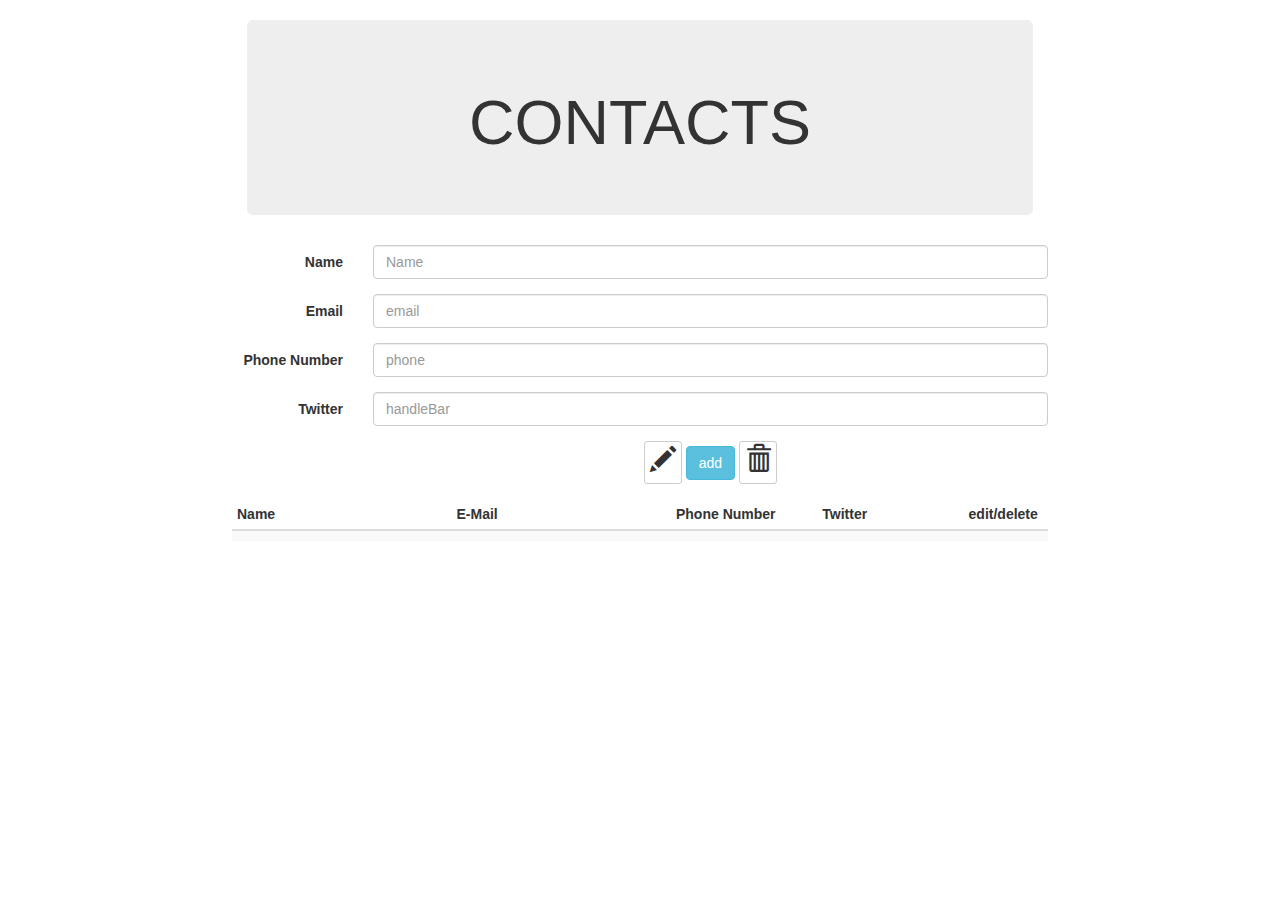
==== index.html @ 2f57e5ad "display entry fields and allow adding, deleting and removal of contacts also contacts will persist i" ====
<!DOCTYPE html>
<html lang="en">
<head>
  <meta charset="UTF-8">
  <title>Contacts</title>
  <link rel="stylesheet" href="https://maxcdn.bootstrapcdn.com/bootstrap/3.3.5/css/bootstrap.min.css">
  <link href=https://maxcdn.bootstrapcdn.com/bootswatch/3.3.5/journal/bootstrap.min.css" crossorigin="anonymous">
  <link rel="stylesheet" href="style.css">
</head>
<body>
  <div class="container">
    <div class="">
      <div class="jumbotron">
        <h1>CONTACTS</h1>
      </div>
    </div>
    <div class="row">
      <form class="form-horizontal">
        <div class="form-group">
          <label for="name" class="col-sm-2 control-label">Name</label>
          <div class="col-sm-10">
            <input type="text" class="form-control" id="name" placeholder="Name">
          </div>
        </div>        
        <div class="form-group">
          <label for="email" class="col-sm-2 control-label">Email</label>
          <div class="col-sm-10">
            <input type="email" class="form-control" id="email" placeholder="email">
          </div>
        </div>
        <div class="form-group">
          <label for="phone" class="col-sm-2 control-label">Phone Number</label>
          <div class="col-sm-10">
            <input type="tel" class="form-control" id="phone" placeholder="phone">
          </div>
        </div>
        <div class="form-group">
          <label for="twitter" class="col-sm-2 control-label">Twitter</label>
          <div class="col-sm-10">
            <input type="text" class="form-control" id="twitter" placeholder="handleBar">
          </div>
        </div>        
        <div class="form-group">
          <div id="buttonBox" class="col-sm-offset-2 col-sm-10">
            <button type="button" class="btn btn-default btn-xs" id="edit" aria-label="edit">
                <span class="glyphicon glyphicon-pencil" aria-hidden="true"></span> 
              </button>
            <button type="submit" id="add" class="btn btn-info btn-responsive">add</button>
                          
              <button type="button" class="btn btn-default btn-xs" id="delete" aria-label="delete">
                <span class="glyphicon glyphicon-trash" aria-hidden="true"></span>
              </button>
          </div>
        </div>
      </form>
    </div>

    <div class="row">
      <table class="table table-striped table-hover table-condensed col-sm-12">
        <thead>
          <tr>
            <th class='col-sm-3'>Name</th>
            <th class='col-sm-3'>E-Mail</th>
            <th class='col-sm-2'>Phone Number</th>
            <th class='col-sm-2'>Twitter</th>
            <th class='col-sm-1'>edit/delete</th>
          </tr>
        </thead>
        <tbody id='list'>
        </tbody>
          <tr id='template'>
            <td class="name"></td>
            <td class="email"></td>
            <td class="phone"></td>
            <td class="twitter"></td>
            <td class="options"> </td>
          </tr>   
      </table>
    </div>
  </div>
  <script src="https://code.jquery.com/jquery-2.1.4.min.js"></script>
  <script src="https://maxcdn.bootstrapcdn.com/bootstrap/3.3.5/js/bootstrap.min.js" integrity="sha512-K1qjQ+NcF2TYO/eI3M6v8EiNYZfA95pQumfvcVrTHtwQVDG+aHRqLi/ETn2uB+1JqwYqVG3LIvdm9lj6imS/pQ==" crossorigin="anonymous"></script>
  <script src="contacts2.js"></script>
</body>
</html>
---- style.css ----
.container {
  padding-top: 20px;
  padding-right: 15vw;
  padding-left: 15vw;
}

#sample * {
  display: none;
  border: 1 px solid black;
}

#edit, #delete {
	font-size: 2vw;
}

.jumbotron{
text-align: center;
}

#buttonBox{
	text-align: center;
}
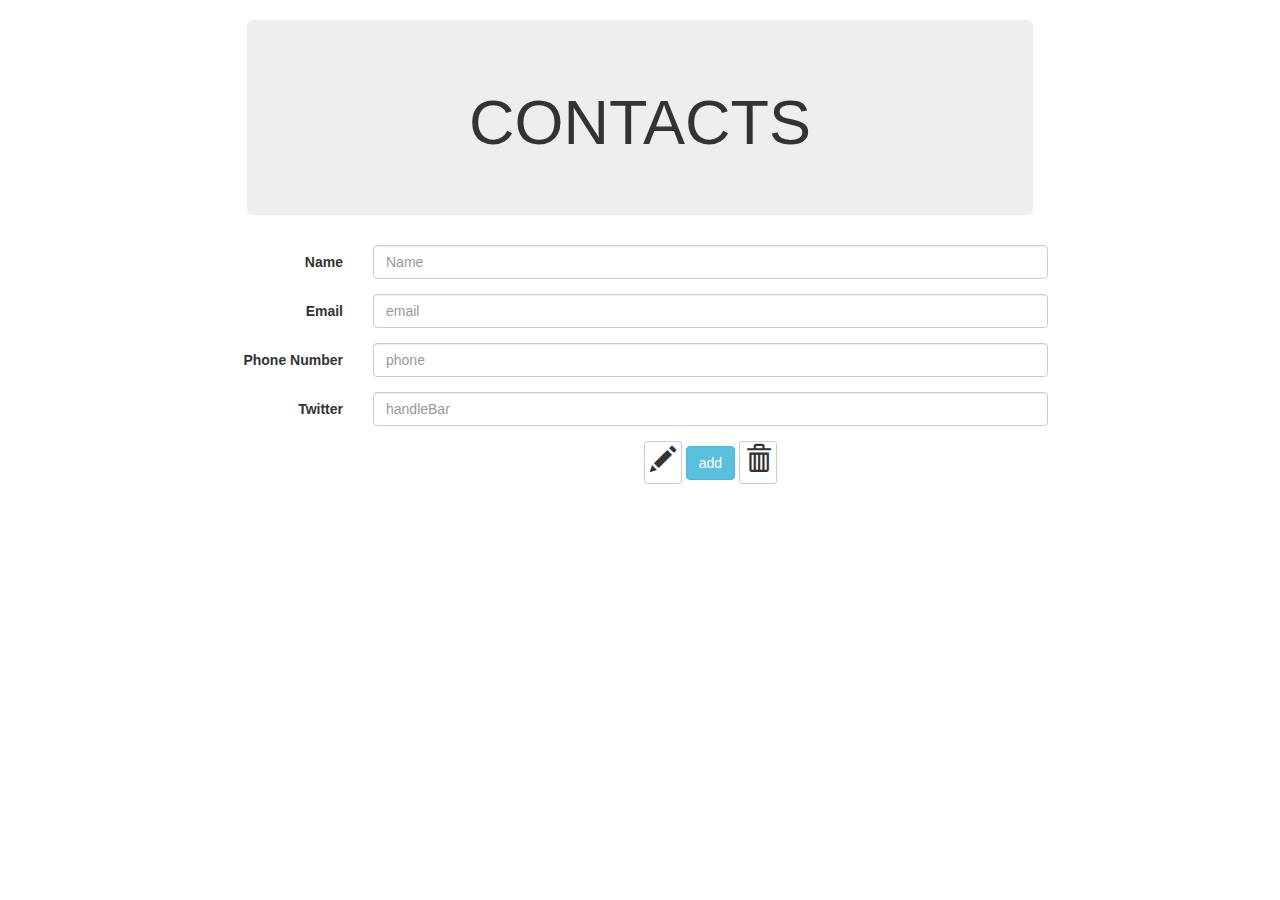
==== commit 2c60ceb1: "jk now it loads the right file" ====
--- a/index.html
+++ b/index.html
@@ -80,6 +80,6 @@
   </div>
   <script src="https://code.jquery.com/jquery-2.1.4.min.js"></script>
   <script src="https://maxcdn.bootstrapcdn.com/bootstrap/3.3.5/js/bootstrap.min.js" integrity="sha512-K1qjQ+NcF2TYO/eI3M6v8EiNYZfA95pQumfvcVrTHtwQVDG+aHRqLi/ETn2uB+1JqwYqVG3LIvdm9lj6imS/pQ==" crossorigin="anonymous"></script>
-  <script src="contacts2.js"></script>
+  <script src="contacts.js"></script>
 </body>
 </html>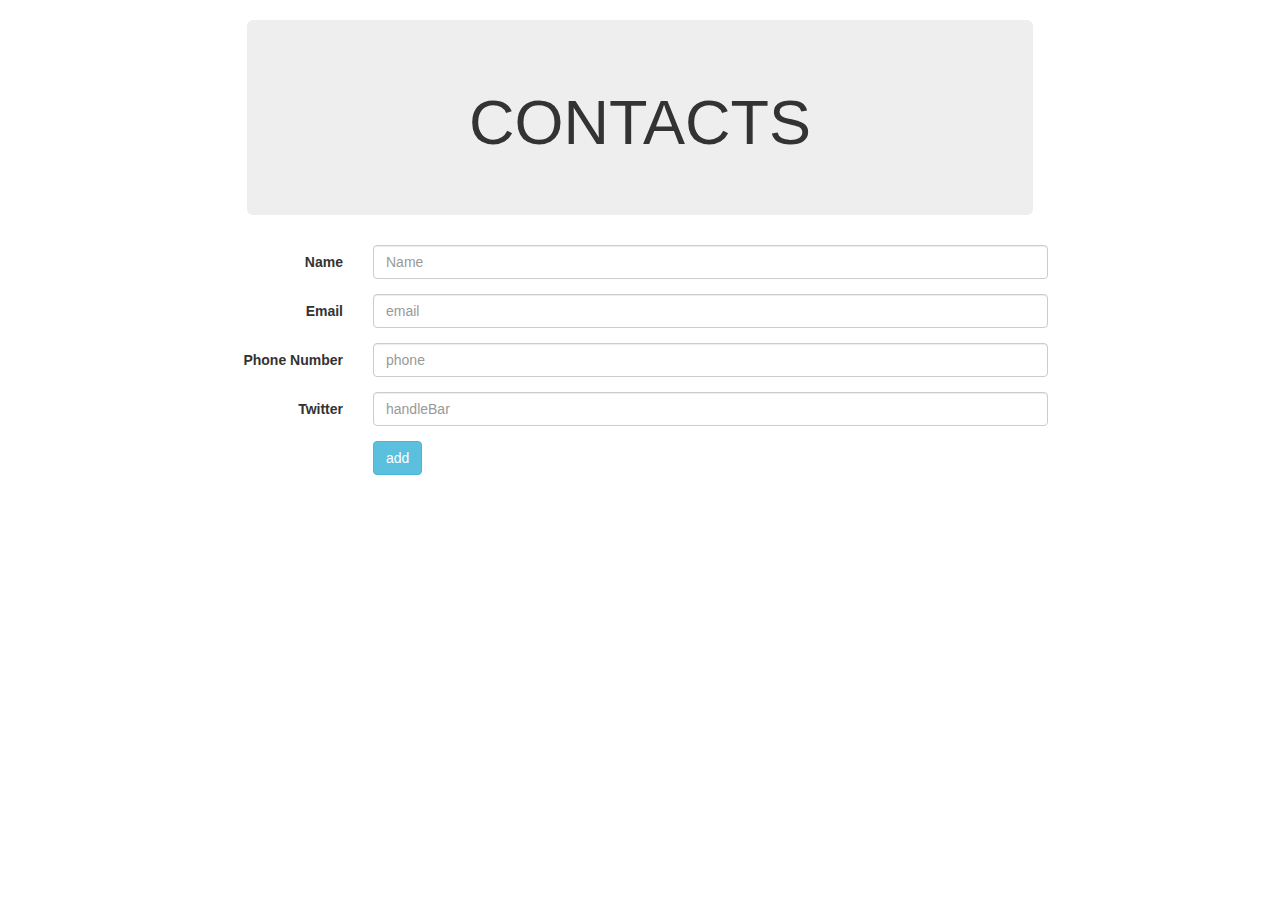
==== commit 73e1c373: "delete and edit buttons are on the line of the entry to be deleted can only delete one entry per ref" ====
--- a/index.html
+++ b/index.html
@@ -2,7 +2,7 @@
 <html lang="en">
 <head>
   <meta charset="UTF-8">
-  <title>Contacts</title>
+  <title>CH Contacts</title>
   <link rel="stylesheet" href="https://maxcdn.bootstrapcdn.com/bootstrap/3.3.5/css/bootstrap.min.css">
   <link href=https://maxcdn.bootstrapcdn.com/bootswatch/3.3.5/journal/bootstrap.min.css" crossorigin="anonymous">
   <link rel="stylesheet" href="style.css">
@@ -41,15 +41,8 @@
           </div>
         </div>        
         <div class="form-group">
-          <div id="buttonBox" class="col-sm-offset-2 col-sm-10">
-            <button type="button" class="btn btn-default btn-xs" id="edit" aria-label="edit">
-                <span class="glyphicon glyphicon-pencil" aria-hidden="true"></span> 
-              </button>
+          <div class="col-sm-offset-2 col-sm-10">
             <button type="submit" id="add" class="btn btn-info btn-responsive">add</button>
-                          
-              <button type="button" class="btn btn-default btn-xs" id="delete" aria-label="delete">
-                <span class="glyphicon glyphicon-trash" aria-hidden="true"></span>
-              </button>
           </div>
         </div>
       </form>
@@ -73,7 +66,14 @@
             <td class="email"></td>
             <td class="phone"></td>
             <td class="twitter"></td>
-            <td class="options"> </td>
+            <td class="options">
+              <button type="button" class="btn btn-default btn-xs" id="edit" aria-label="edit">
+                <span class="glyphicon glyphicon-pencil" aria-hidden="true"></span>
+              </button>
+              <button type="button" class="btn btn-default btn-xs" id="delete" aria-label="delete">
+                <span class="glyphicon glyphicon-trash" aria-hidden="true"></span>
+              </button>
+            </td>
           </tr>   
       </table>
     </div>
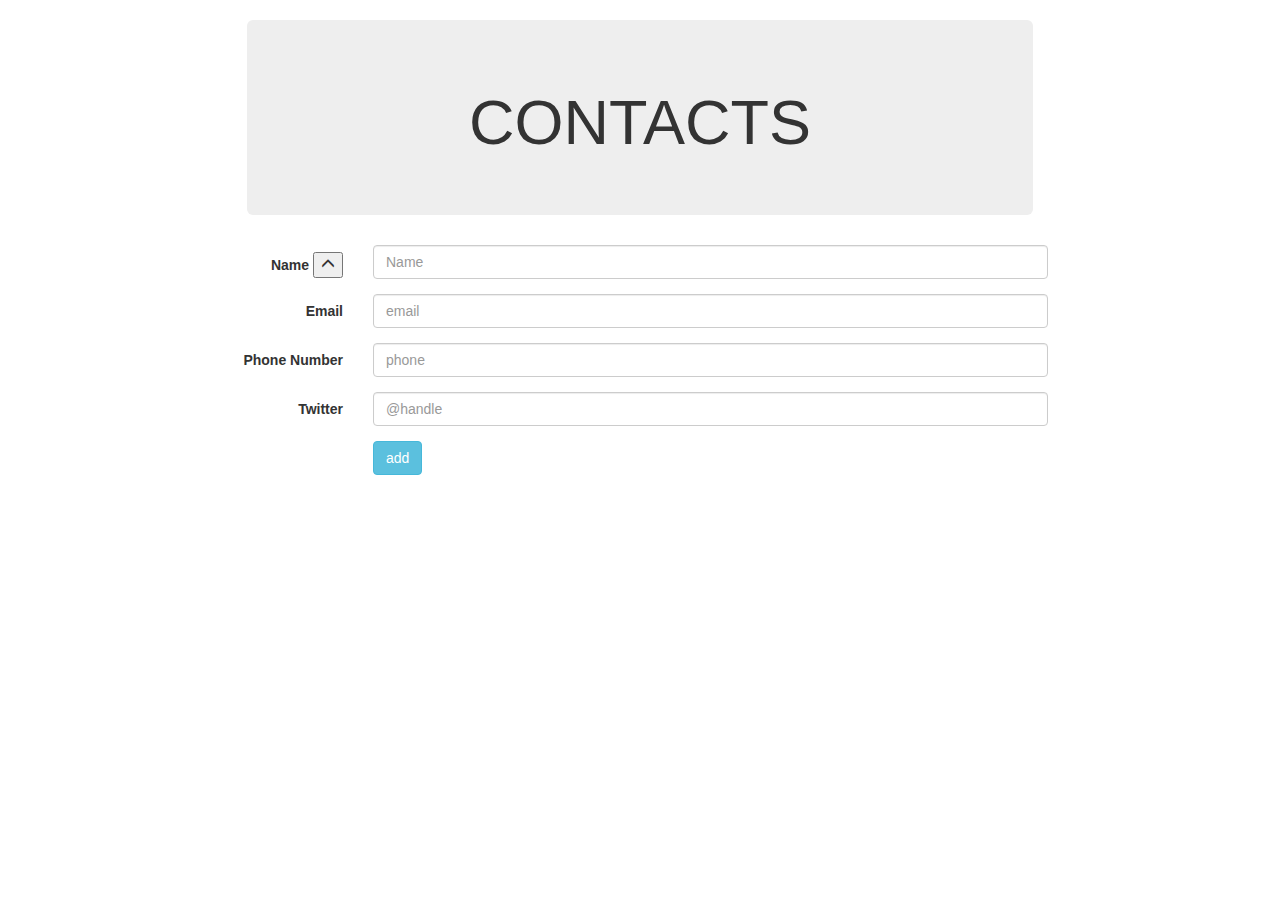
==== commit e1a4f093: "displays a sort button for sorting by name... but cannot yet sort and still only does one edit or de" ====
--- a/index.html
+++ b/index.html
@@ -4,7 +4,7 @@
   <meta charset="UTF-8">
   <title>CH Contacts</title>
   <link rel="stylesheet" href="https://maxcdn.bootstrapcdn.com/bootstrap/3.3.5/css/bootstrap.min.css">
-  <link href=https://maxcdn.bootstrapcdn.com/bootswatch/3.3.5/journal/bootstrap.min.css" crossorigin="anonymous">
+  <link href="https://maxcdn.bootstrapcdn.com/bootswatch/3.3.5/journal/bootstrap.min.css" crossorigin="anonymous">
   <link rel="stylesheet" href="style.css">
 </head>
 <body>
@@ -17,7 +17,9 @@
     <div class="row">
       <form class="form-horizontal">
         <div class="form-group">
-          <label for="name" class="col-sm-2 control-label">Name</label>
+          <label for="name" class="col-sm-2 control-label">Name
+          <button id="sort"> <span id="sortPic" class="glyphicon glyphicon-menu-up" ></span></button>
+          </label>
           <div class="col-sm-10">
             <input type="text" class="form-control" id="name" placeholder="Name">
           </div>
@@ -25,7 +27,7 @@
         <div class="form-group">
           <label for="email" class="col-sm-2 control-label">Email</label>
           <div class="col-sm-10">
-            <input type="email" class="form-control" id="email" placeholder="email">
+            <input type="email" class="form-control" id="email" placeholder="email" >
           </div>
         </div>
         <div class="form-group">
@@ -37,7 +39,7 @@
         <div class="form-group">
           <label for="twitter" class="col-sm-2 control-label">Twitter</label>
           <div class="col-sm-10">
-            <input type="text" class="form-control" id="twitter" placeholder="handleBar">
+            <input type="text" class="form-control" id="twitter" placeholder="@handle">
           </div>
         </div>        
         <div class="form-group">
@@ -67,11 +69,11 @@
             <td class="phone"></td>
             <td class="twitter"></td>
             <td class="options">
-              <button type="button" class="btn btn-default btn-xs" id="edit" aria-label="edit">
-                <span class="glyphicon glyphicon-pencil" aria-hidden="true"></span>
+              <button type="button" class="edit btn btn-default btn-xs"  aria-label="edit">
+                <span class=" edit glyphicon glyphicon-pencil" aria-hidden="true"></span>
               </button>
-              <button type="button" class="btn btn-default btn-xs" id="delete" aria-label="delete">
-                <span class="glyphicon glyphicon-trash" aria-hidden="true"></span>
+              <button type="button" class="delete btn btn-default btn-xs"  aria-label="delete">
+                <span class="delete glyphicon glyphicon-trash" aria-hidden="true"></span>
               </button>
             </td>
           </tr>   
--- a/style.css
+++ b/style.css
@@ -19,7 +19,8 @@
 text-align: center;
 }
 
-#buttonBox{
-	text-align: center;
+.editing{
+	font-weight: bold;
+	border: 2px dashed red;
+	background-color: yellow;
 }
-
